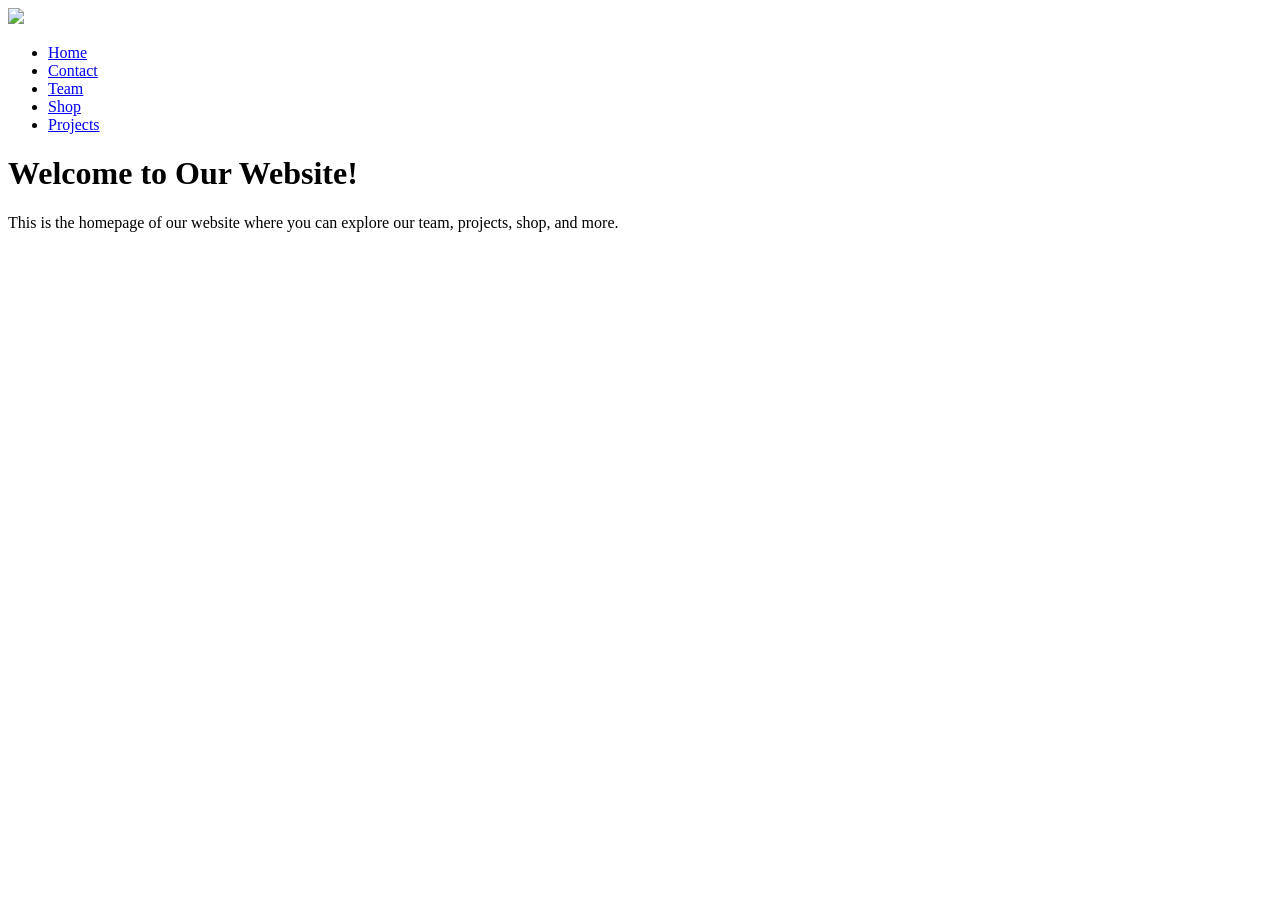
==== home.html @ 5db3fee1 "Add files via upload" ====
<!DOCTYPE html>
<html lang="en">
<head>
    <meta charset="UTF-8">
    <meta name="viewport" content="width=device-width, initial-scale=1.0">
    <title>Home - My Website</title>
    <link rel="stylesheet" href="css/styles.css">
</head>
<body>
    <header>
        <div class="logo">
            <img src="Images/2024-12-10-16-35-47.png">
        </div>
        <nav>
            <ul>
                <li><a href="home.html">Home</a></li>
                <li><a href="Pages/contact.html">Contact</a></li>
                <li><a href="Pages/team.html">Team</a></li>
                <li><a href="Pages/shop.html">Shop</a></li>
                <li><a href="Pages/projects.html">Projects</a></li>
            </ul>
        </nav>
    </header>
    <main>
        <h1>Welcome to Our Website!</h1>
        <p>This is the homepage of our website where you can explore our team, projects, shop, and more.</p>
    </main>
</body>
</html>
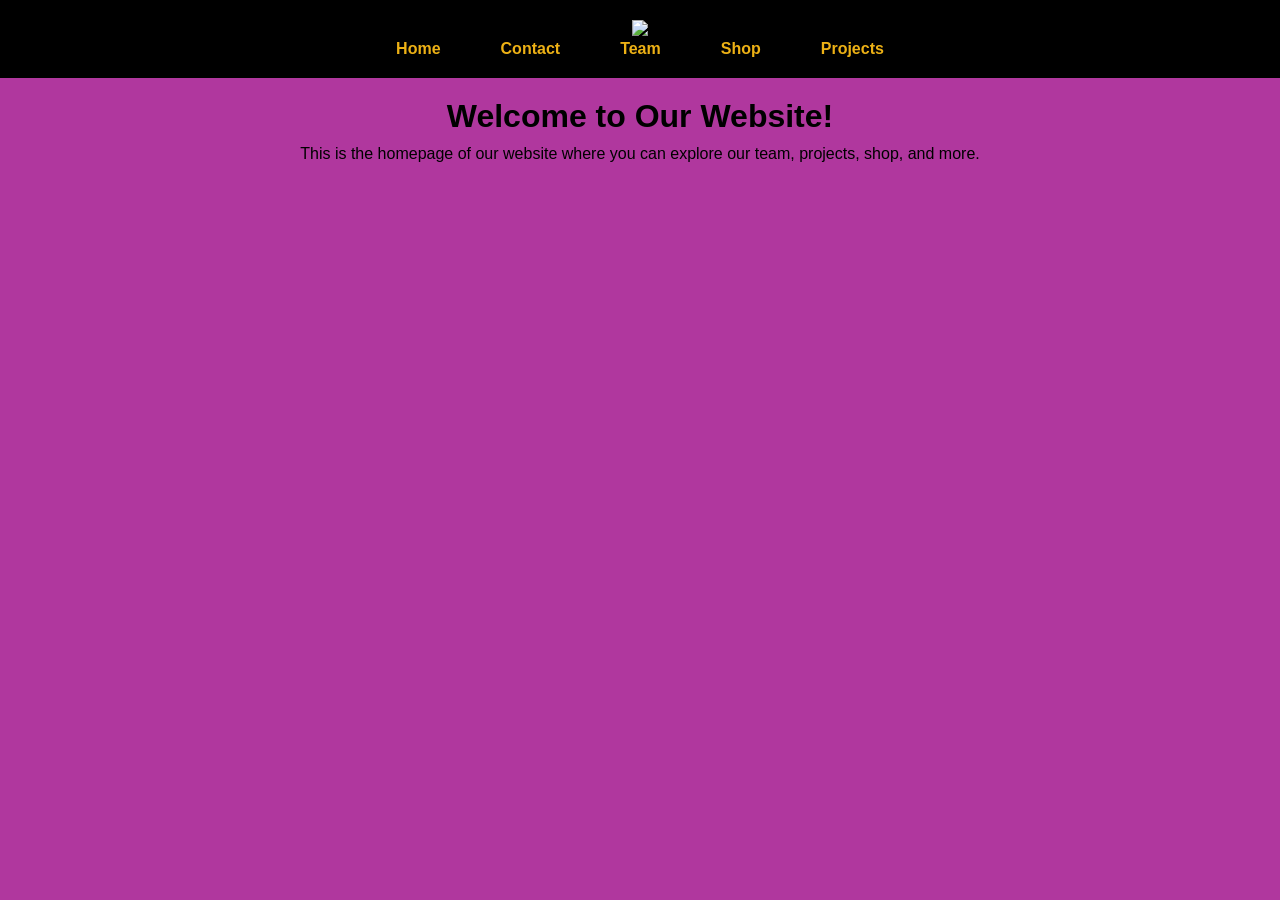
==== commit c58c3730: "Update home.html" ====
--- a/home.html
+++ b/home.html
@@ -4,7 +4,7 @@
     <meta charset="UTF-8">
     <meta name="viewport" content="width=device-width, initial-scale=1.0">
     <title>Home - My Website</title>
-    <link rel="stylesheet" href="css/styles.css">
+    <link rel="stylesheet" href="styles.css">
 </head>
 <body>
     <header>
@@ -26,4 +26,4 @@
         <p>This is the homepage of our website where you can explore our team, projects, shop, and more.</p>
     </main>
 </body>
-</html>+</html>
--- a/styles.css
+++ b/styles.css
@@ -0,0 +1,387 @@
+/* Basic reset for all elements */
+
+* {
+
+    margin: 0;
+
+    padding: 0;
+
+    box-sizing: border-box;
+
+}
+
+
+
+body {
+
+    font-family: Arial, sans-serif;
+
+    background-color: #B0379E;
+
+}
+
+
+
+header {
+
+    background-color: #000000;
+
+    color: white;
+
+    padding: 20px 0;
+
+    text-align: center;
+
+}
+
+
+
+header .logo img {
+
+    width: 150px;
+
+}
+
+
+
+nav ul {
+
+    list-style: none;
+
+    padding: 0;
+
+}
+
+
+
+nav ul li {
+
+    display: inline;
+
+    margin: 0 20px;
+
+}
+
+
+
+nav ul li a {
+
+    color: #edb115;
+
+    text-decoration: none;
+
+    font-weight: bold;
+
+}
+
+
+
+/* Mobile-first styles */
+
+main {
+
+    padding: 20px;
+
+    text-align: center;
+
+}
+
+
+
+h1, h2, h3 {
+
+    margin-bottom: 10px;
+
+}
+
+
+
+p {
+
+    margin-bottom: 20px;
+
+}
+
+
+
+button {
+
+    padding: 10px 20px;
+
+    background-color: #333;
+
+    color: white;
+
+    border: none;
+
+    cursor: pointer;
+
+    border-radius: 5px;
+
+}
+
+
+
+button:hover {
+
+    background-color: #555;
+
+}
+
+
+
+/* Team page styles */
+
+.team-members {
+
+    display: flex;
+
+    flex-wrap: wrap;
+
+    justify-content: center;
+
+    gap: 20px;
+
+    margin-top: 20px;
+
+}
+
+
+
+.team-member {
+
+    width: 200px;
+
+    text-align: center;
+
+    margin-bottom: 30px;
+
+}
+
+
+
+.team-member img {
+
+    width: 100%;
+
+    height: auto;
+
+    border-radius: 50%;
+
+}
+
+
+
+/* Product (Shop) styles */
+
+.products {
+
+    display: flex;
+
+    flex-wrap: wrap;
+
+    justify-content: center;
+
+    gap: 20px;
+
+}
+
+
+
+.product {
+
+    width: 200px;
+
+    text-align: center;
+
+    background-color: white;
+
+    border-radius: 8px;
+
+    box-shadow: 0 4px 6px rgba(0, 0, 0, 0.1);
+
+    padding: 20px;
+
+    transition: transform 0.3s;
+
+}
+
+
+
+.product img {
+
+    width: 100%;
+
+    height: auto;
+
+    border-radius: 5px;
+
+}
+
+
+
+.product:hover {
+
+    transform: scale(1.05);
+
+}
+
+
+
+/* Projects page styles */
+
+.projects {
+
+    display: flex;
+
+    flex-wrap: wrap;
+
+    justify-content: center;
+
+    gap: 20px;
+
+}
+
+
+
+/* Media Queries for larger screens */
+
+@media (min-width: 768px) {
+
+    /* Adjust header layout */
+
+    header {
+
+        padding: 20px 50px;
+
+    }
+
+
+
+    nav ul {
+
+        display: flex;
+
+        justify-content: center;
+
+    }
+
+
+
+    nav ul li {
+
+        margin: 0 30px;
+
+    }
+
+
+
+    /* Make team members and products row-based instead of column-based */
+
+    .team-member {
+
+        width: 250px;
+
+    }
+
+
+
+    .product {
+
+        width: 250px;
+
+    }
+
+}
+
+
+
+@media (min-width: 1024px) {
+
+    /* Larger screens - adjust content layout */
+
+    main {
+
+        max-width: 1200px;
+
+        margin: 0 auto;
+
+    }
+
+
+
+    .products {
+
+        gap: 30px;
+
+    }
+
+
+
+    .team-members {
+
+        gap: 30px;
+
+    }
+
+}
+
+
+
+/* For smaller screens (mobile), make the layout stack */
+
+@media (max-width: 480px) {
+
+    nav ul li {
+
+        display: block;
+
+        margin: 10px 0;
+
+    }
+
+
+
+    .team-member {
+
+        width: 100%;
+
+        margin-bottom: 20px;
+
+    }
+
+
+
+    .product {
+
+        width: 100%;
+
+    }
+
+
+
+    .logo img {
+
+        width: 120px; /* Make logo smaller for mobile */
+
+    }
+
+
+
+    /* Adjust the main padding and margin for mobile */
+
+    main {
+
+        padding: 15px;
+
+    }
+
+
+
+    button {
+
+        width: 100%;
+
+    }
+
+}
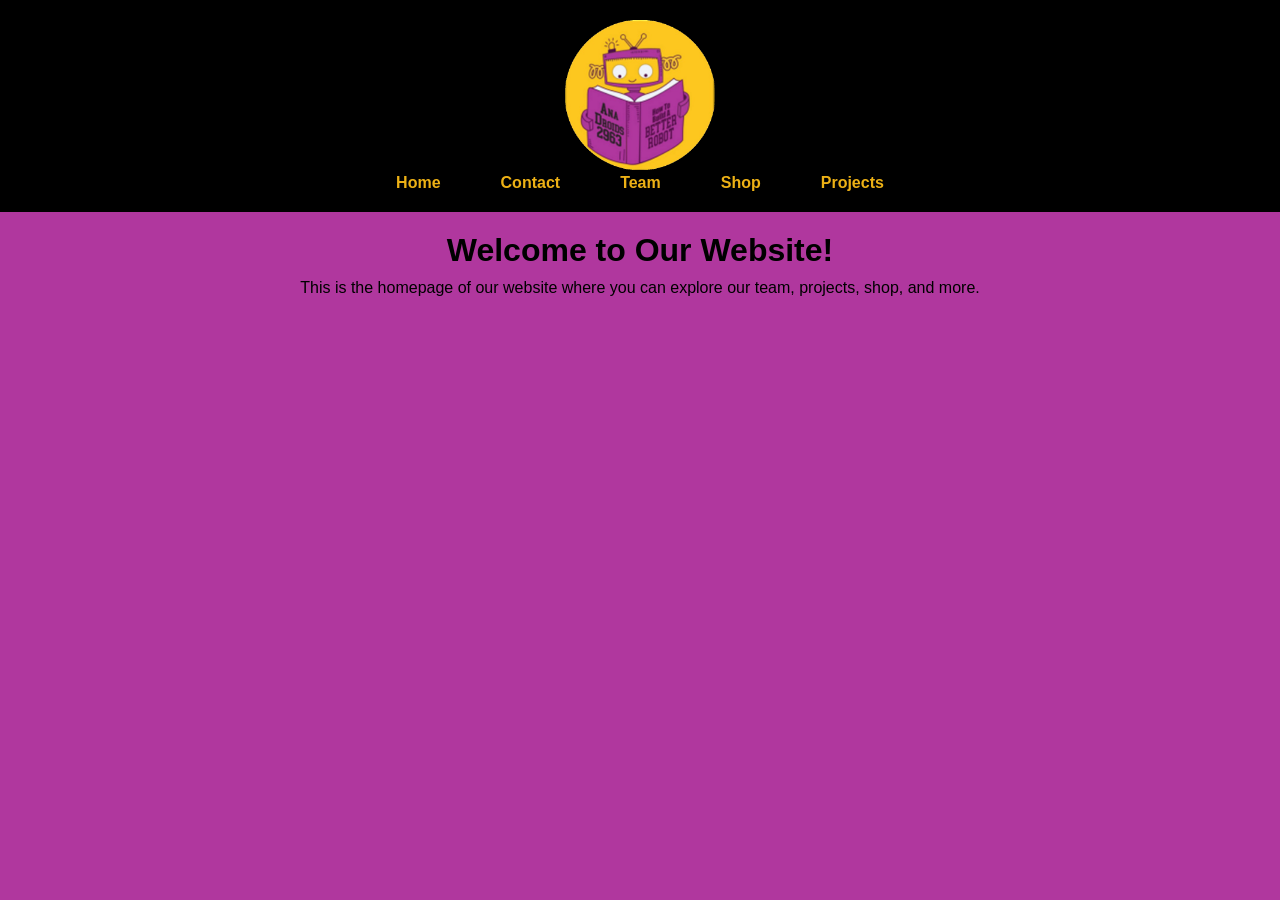
==== commit b2da7966: "Update home.html" ====
--- a/home.html
+++ b/home.html
@@ -4,7 +4,7 @@
     <meta charset="UTF-8">
     <meta name="viewport" content="width=device-width, initial-scale=1.0">
     <title>Home - My Website</title>
-    <link rel="stylesheet" href="styles.css">
+    <link rel="stylesheet" href="css/styles.css">
 </head>
 <body>
     <header>
--- a/css/styles.css
+++ b/css/styles.css
@@ -0,0 +1,387 @@
+/* Basic reset for all elements */
+
+* {
+
+    margin: 0;
+
+    padding: 0;
+
+    box-sizing: border-box;
+
+}
+
+
+
+body {
+
+    font-family: Arial, sans-serif;
+
+    background-color: #B0379E;
+
+}
+
+
+
+header {
+
+    background-color: #000000;
+
+    color: white;
+
+    padding: 20px 0;
+
+    text-align: center;
+
+}
+
+
+
+header .logo img {
+
+    width: 150px;
+
+}
+
+
+
+nav ul {
+
+    list-style: none;
+
+    padding: 0;
+
+}
+
+
+
+nav ul li {
+
+    display: inline;
+
+    margin: 0 20px;
+
+}
+
+
+
+nav ul li a {
+
+    color: #edb115;
+
+    text-decoration: none;
+
+    font-weight: bold;
+
+}
+
+
+
+/* Mobile-first styles */
+
+main {
+
+    padding: 20px;
+
+    text-align: center;
+
+}
+
+
+
+h1, h2, h3 {
+
+    margin-bottom: 10px;
+
+}
+
+
+
+p {
+
+    margin-bottom: 20px;
+
+}
+
+
+
+button {
+
+    padding: 10px 20px;
+
+    background-color: #333;
+
+    color: white;
+
+    border: none;
+
+    cursor: pointer;
+
+    border-radius: 5px;
+
+}
+
+
+
+button:hover {
+
+    background-color: #555;
+
+}
+
+
+
+/* Team page styles */
+
+.team-members {
+
+    display: flex;
+
+    flex-wrap: wrap;
+
+    justify-content: center;
+
+    gap: 20px;
+
+    margin-top: 20px;
+
+}
+
+
+
+.team-member {
+
+    width: 200px;
+
+    text-align: center;
+
+    margin-bottom: 30px;
+
+}
+
+
+
+.team-member img {
+
+    width: 100%;
+
+    height: auto;
+
+    border-radius: 50%;
+
+}
+
+
+
+/* Product (Shop) styles */
+
+.products {
+
+    display: flex;
+
+    flex-wrap: wrap;
+
+    justify-content: center;
+
+    gap: 20px;
+
+}
+
+
+
+.product {
+
+    width: 200px;
+
+    text-align: center;
+
+    background-color: white;
+
+    border-radius: 8px;
+
+    box-shadow: 0 4px 6px rgba(0, 0, 0, 0.1);
+
+    padding: 20px;
+
+    transition: transform 0.3s;
+
+}
+
+
+
+.product img {
+
+    width: 100%;
+
+    height: auto;
+
+    border-radius: 5px;
+
+}
+
+
+
+.product:hover {
+
+    transform: scale(1.05);
+
+}
+
+
+
+/* Projects page styles */
+
+.projects {
+
+    display: flex;
+
+    flex-wrap: wrap;
+
+    justify-content: center;
+
+    gap: 20px;
+
+}
+
+
+
+/* Media Queries for larger screens */
+
+@media (min-width: 768px) {
+
+    /* Adjust header layout */
+
+    header {
+
+        padding: 20px 50px;
+
+    }
+
+
+
+    nav ul {
+
+        display: flex;
+
+        justify-content: center;
+
+    }
+
+
+
+    nav ul li {
+
+        margin: 0 30px;
+
+    }
+
+
+
+    /* Make team members and products row-based instead of column-based */
+
+    .team-member {
+
+        width: 250px;
+
+    }
+
+
+
+    .product {
+
+        width: 250px;
+
+    }
+
+}
+
+
+
+@media (min-width: 1024px) {
+
+    /* Larger screens - adjust content layout */
+
+    main {
+
+        max-width: 1200px;
+
+        margin: 0 auto;
+
+    }
+
+
+
+    .products {
+
+        gap: 30px;
+
+    }
+
+
+
+    .team-members {
+
+        gap: 30px;
+
+    }
+
+}
+
+
+
+/* For smaller screens (mobile), make the layout stack */
+
+@media (max-width: 480px) {
+
+    nav ul li {
+
+        display: block;
+
+        margin: 10px 0;
+
+    }
+
+
+
+    .team-member {
+
+        width: 100%;
+
+        margin-bottom: 20px;
+
+    }
+
+
+
+    .product {
+
+        width: 100%;
+
+    }
+
+
+
+    .logo img {
+
+        width: 120px; /* Make logo smaller for mobile */
+
+    }
+
+
+
+    /* Adjust the main padding and margin for mobile */
+
+    main {
+
+        padding: 15px;
+
+    }
+
+
+
+    button {
+
+        width: 100%;
+
+    }
+
+}
